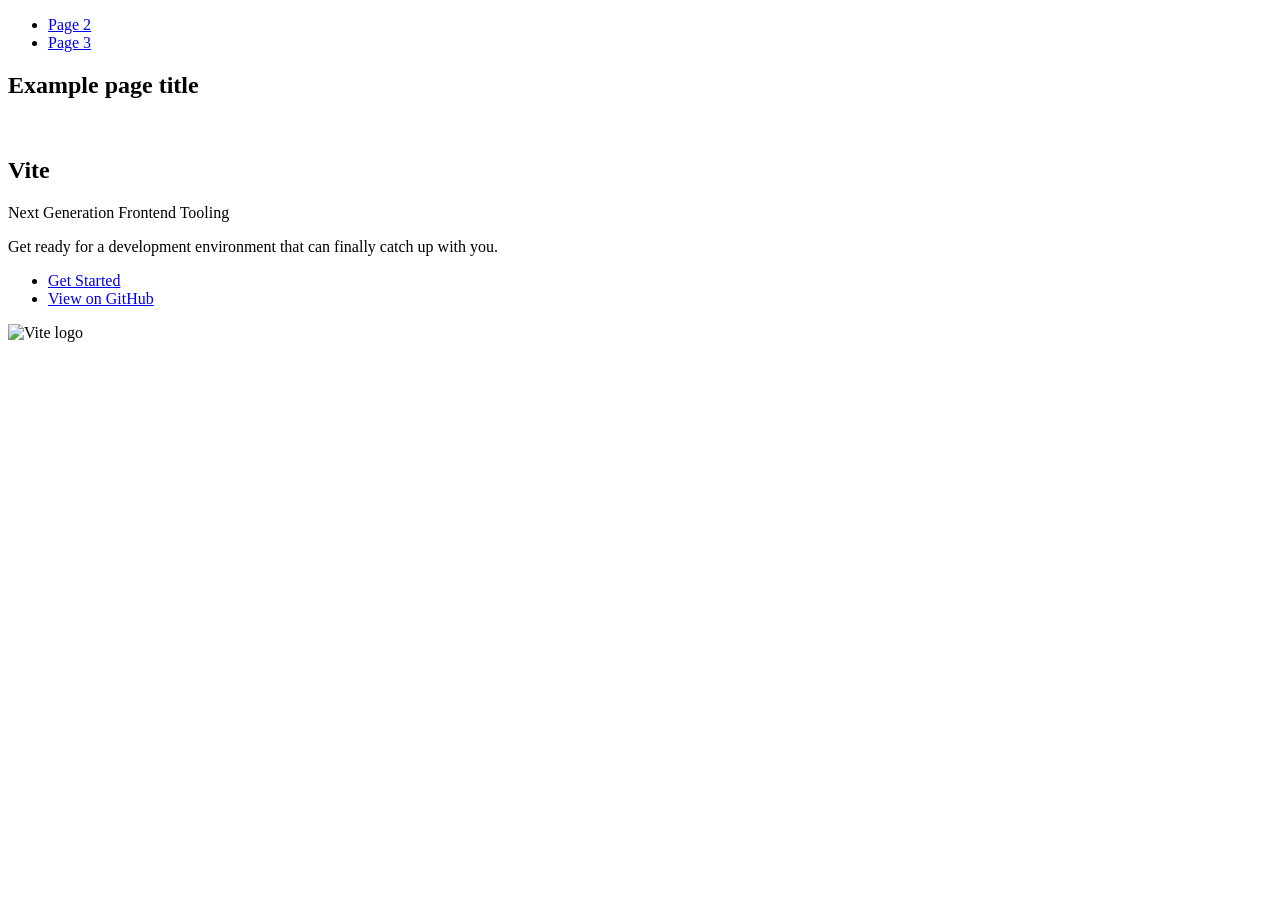
==== index.html @ 3a72131e "Deploying to gh-pages from @ Elenagri9580/goit-js-hw-10@8745f2a48f5c7202a28c0fa45a7935b7faa65df7 🚀" ====
<!DOCTYPE html>
<html lang="en">
  <head>
    <meta charset="UTF-8" />
    <link rel="icon" type="image/svg+xml" href="/goit-js-hw-10/favicon.svg" />
    <meta name="viewport" content="width=device-width, initial-scale=1.0" />
    <title>Vanilla App Template</title>
    
    <script type="module" crossorigin src="/goit-js-hw-10/commonHelpers.js"></script>
    <link rel="stylesheet" href="/goit-js-hw-10/assets/index-10c40100.css">
  </head>
  <body>
    <header class="header">
  <nav class="nav">
    <ul class="nav-list">
      <li class="nav-item">
        <a href="./page-2.html" class="nav-link">Page 2</a>
      </li>

      <li class="nav-item">
        <a href="./page-3.html" class="nav-link">Page 3</a>
      </li>
    </ul>
  </nav>
</header>


    <section>
      <h1>Example page title</h1>
      <!-- Path to images as from index.html file -->
      <img src="/goit-js-hw-10/assets/javascript-8dac5379.svg" alt="" />
    </section>

    <!-- Loads the specified .html file -->
    <section class="vite-promo">
  <div class="container">
    <div class="wrapper">
      <h2 class="title">
        <span class="gradient">Vite</span>
      </h2>
      <p class="text">Next Generation Frontend Tooling</p>
      <p class="tagline">
        Get ready for a development environment that can finally catch up with
        you.
      </p>

      <ul class="actions">
        <li class="action">
          <a
            class="link"
            href="https://vitejs.dev/guide/"
            target="_blank"
            rel="noopener noreferrer"
            >Get Started</a
          >
        </li>
        <li class="action">
          <a
            class="link"
            href="https://github.com/vitejs/vite"
            target="_blank"
            rel="noopener noreferrer"
            >View on GitHub</a
          >
        </li>
      </ul>
    </div>

    <div class="thumb">
      <!-- Path to images as from index.html file -->
      <img
        class="pic"
        src="/goit-js-hw-10/assets/vite-logo-51249ca9.png"
        alt="Vite logo"
        width="640"
        height="640"
      />
    </div>
  </div>
</section>


    
  </body>
</html>
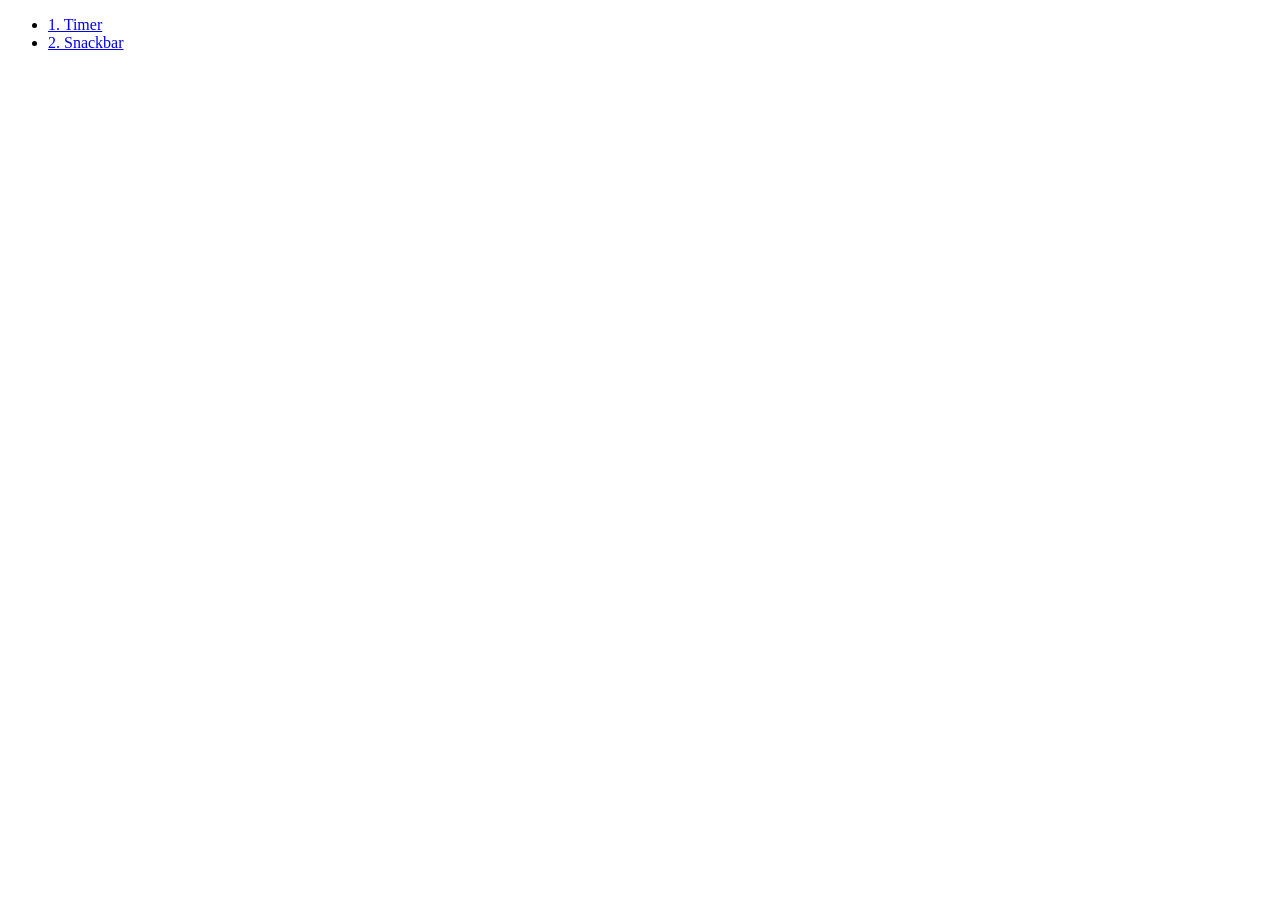
==== commit 0f6bbaf7: "Deploying to gh-pages from @ Elenagri9580/goit-js-hw-10@c688424d3180185146ee009d97f503164f6f7b24 🚀" ====
--- a/index.html
+++ b/index.html
@@ -1,85 +1,20 @@
 <!DOCTYPE html>
 <html lang="en">
   <head>
-    <meta charset="UTF-8" />
-    <link rel="icon" type="image/svg+xml" href="/goit-js-hw-10/favicon.svg" />
+    <meta charset="UTF-8" />    
     <meta name="viewport" content="width=device-width, initial-scale=1.0" />
     <title>Vanilla App Template</title>
     
-    <script type="module" crossorigin src="/goit-js-hw-10/commonHelpers.js"></script>
-    <link rel="stylesheet" href="/goit-js-hw-10/assets/index-10c40100.css">
+    <link rel="stylesheet" href="/goit-js-hw-10/assets/index-d3b5fc92.css">
   </head>
   <body>
-    <header class="header">
-  <nav class="nav">
-    <ul class="nav-list">
-      <li class="nav-item">
-        <a href="./page-2.html" class="nav-link">Page 2</a>
-      </li>
-
-      <li class="nav-item">
-        <a href="./page-3.html" class="nav-link">Page 3</a>
-      </li>
-    </ul>
-  </nav>
-</header>
-
-
-    <section>
-      <h1>Example page title</h1>
-      <!-- Path to images as from index.html file -->
-      <img src="/goit-js-hw-10/assets/javascript-8dac5379.svg" alt="" />
-    </section>
-
-    <!-- Loads the specified .html file -->
-    <section class="vite-promo">
-  <div class="container">
-    <div class="wrapper">
-      <h2 class="title">
-        <span class="gradient">Vite</span>
-      </h2>
-      <p class="text">Next Generation Frontend Tooling</p>
-      <p class="tagline">
-        Get ready for a development environment that can finally catch up with
-        you.
-      </p>
-
-      <ul class="actions">
-        <li class="action">
-          <a
-            class="link"
-            href="https://vitejs.dev/guide/"
-            target="_blank"
-            rel="noopener noreferrer"
-            >Get Started</a
-          >
-        </li>
-        <li class="action">
-          <a
-            class="link"
-            href="https://github.com/vitejs/vite"
-            target="_blank"
-            rel="noopener noreferrer"
-            >View on GitHub</a
-          >
-        </li>
+       
+    <nav>
+      <ul>
+        <li><a href="./1-timer.html">1. Timer</a></li>
+        <li><a href="./2-snackbar.html">2. Snackbar</a></li>
       </ul>
-    </div>
-
-    <div class="thumb">
-      <!-- Path to images as from index.html file -->
-      <img
-        class="pic"
-        src="/goit-js-hw-10/assets/vite-logo-51249ca9.png"
-        alt="Vite logo"
-        width="640"
-        height="640"
-      />
-    </div>
-  </div>
-</section>
-
-
+    </nav>
     
   </body>
 </html>
